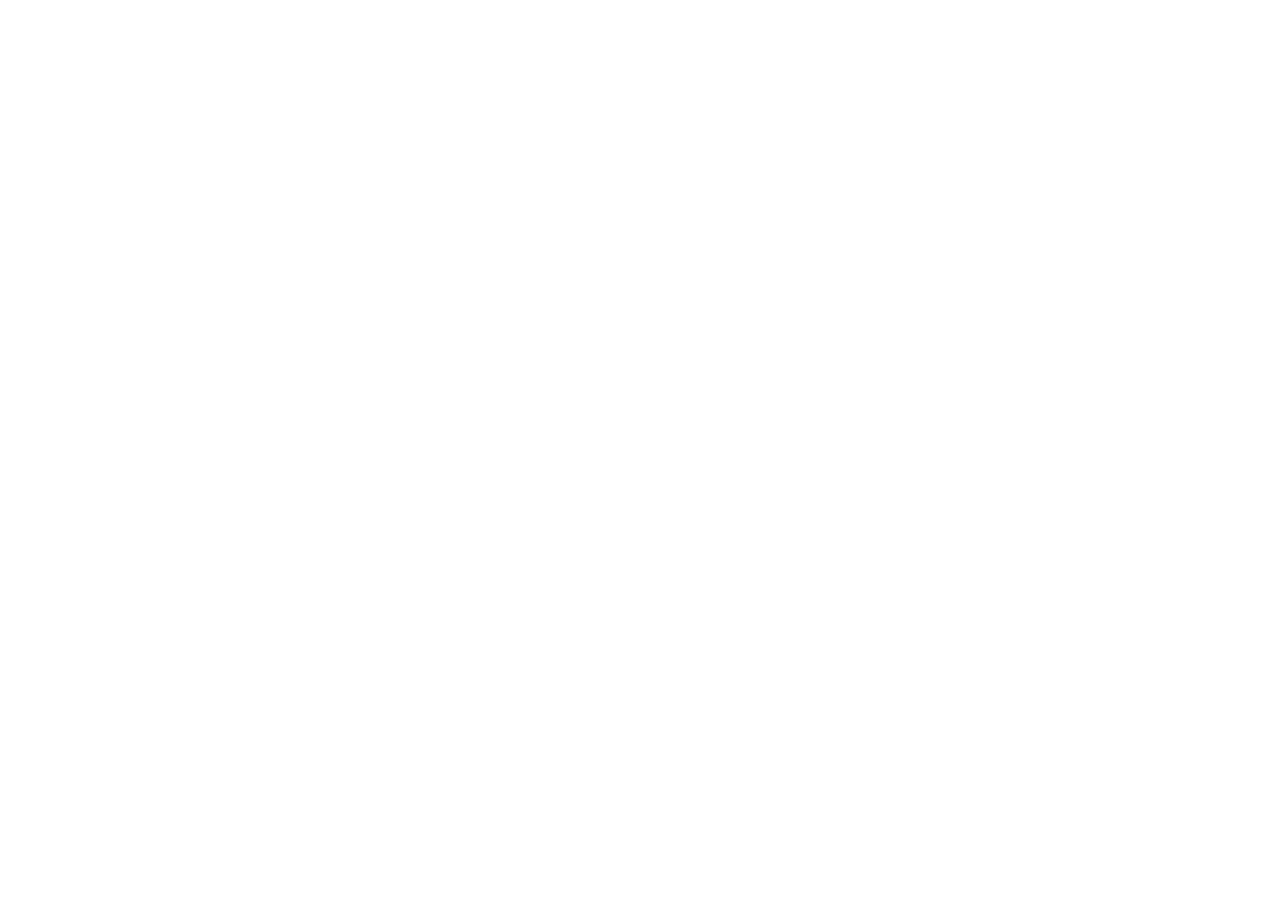
==== highScores.html @ dfb8aa97 "added a few more assets, and a second html file for the high scores page" ====
<!DOCTYPE html>
<html lang="en">

<head>
    <meta charset="UTF-8">
    <meta name="viewport" content="width=device-width, initial-scale=1.0">
    <title>High Scores</title>
    <link rel="stylesheet" href="assets/css/styles.css">

</head>

<body>

    <script src="assets/javascript/highScores.js"></script>
</body>

</html>
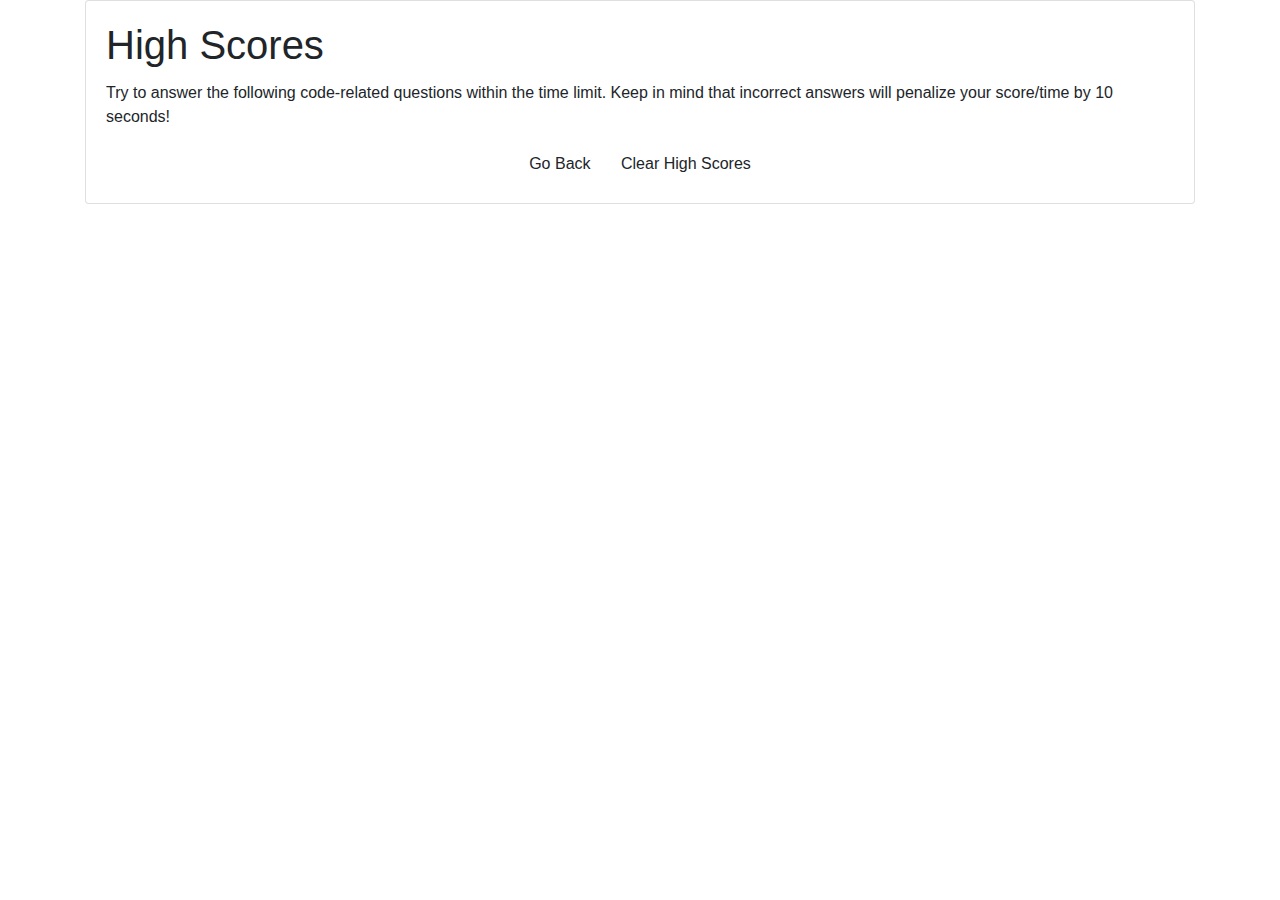
==== commit 576affa9: "added more pages and linked some things. Need to go to bed" ====
--- a/highScores.html
+++ b/highScores.html
@@ -4,12 +4,27 @@
 <head>
     <meta charset="UTF-8">
     <meta name="viewport" content="width=device-width, initial-scale=1.0">
-    <title>High Scores</title>
-    <link rel="stylesheet" href="assets/css/styles.css">
-
+    <title>Code Quiz</title>
+    <link rel="stylesheet" href="https://stackpath.bootstrapcdn.com/bootstrap/4.4.1/css/bootstrap.min.css"
+        integrity="sha384-Vkoo8x4CGsO3+Hhxv8T/Q5PaXtkKtu6ug5TOeNV6gBiFeWPGFN9MuhOf23Q9Ifjh" crossorigin="anonymous">
+    <link rel="stylesheet" href="assets/css/style.css">
 </head>
 
 <body>
+
+    <div class="container">
+        <div class="card">
+            <div class="card-body">
+                <h1 class="card-title">High Scores</h1>
+                <p class="card-text">Try to answer the following code-related questions within the time limit. Keep in
+                    mind that incorrect answers will penalize your score/time by 10 seconds!</p>
+                <div class="col text-center">
+                    <a href="quiz.html" type="submit" class="btn">Go Back</a>
+                    <a href="quiz.html" type="submit" class="btn">Clear High Scores</a>
+                </div>
+            </div>
+        </div>
+    </div>
 
     <script src="assets/javascript/highScores.js"></script>
 </body>
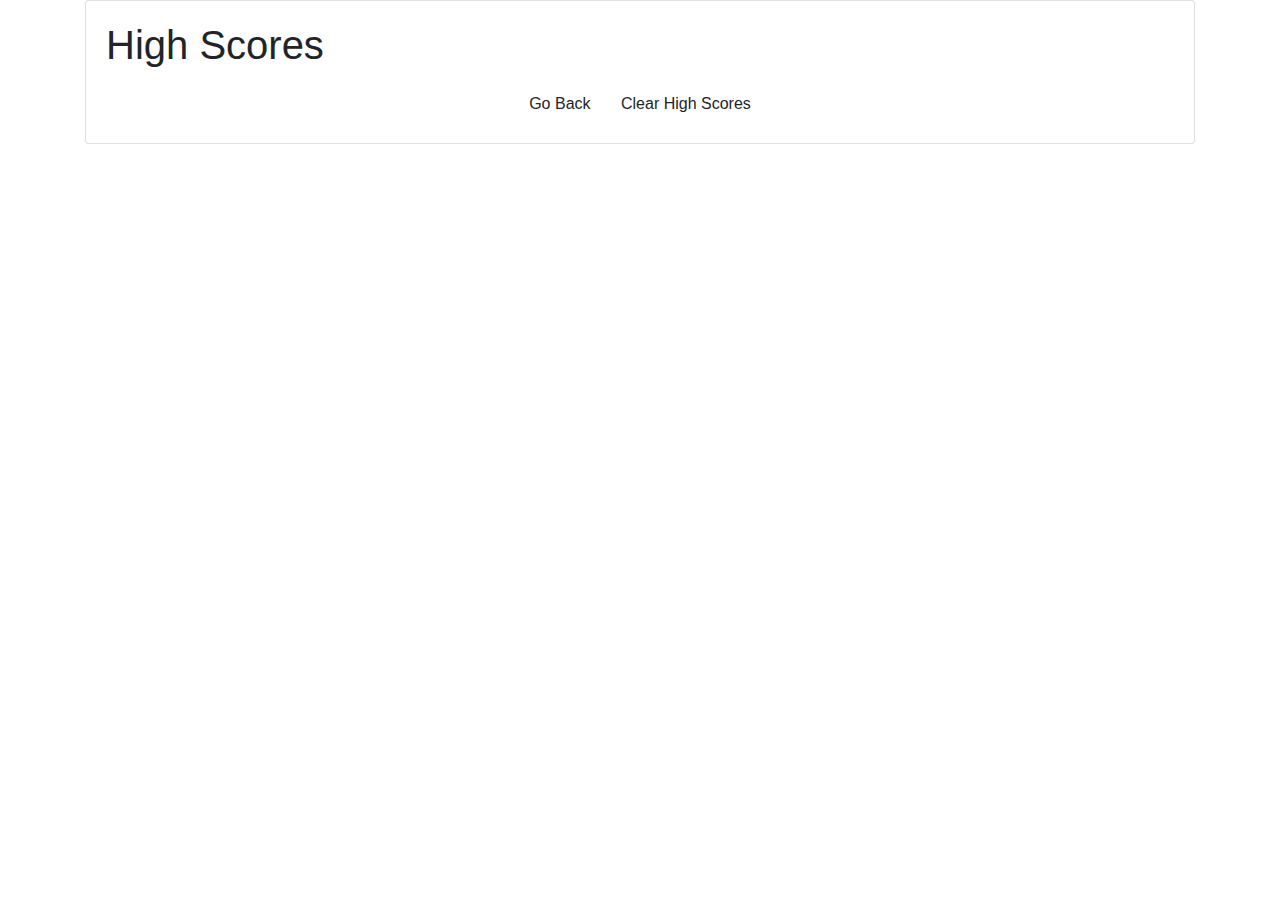
==== commit c8836c96: "Added code for creating a timer on the homepage" ====
--- a/highScores.html
+++ b/highScores.html
@@ -16,10 +16,9 @@
         <div class="card">
             <div class="card-body">
                 <h1 class="card-title">High Scores</h1>
-                <p class="card-text">Try to answer the following code-related questions within the time limit. Keep in
-                    mind that incorrect answers will penalize your score/time by 10 seconds!</p>
+                <p class="quiz"></p>
                 <div class="col text-center">
-                    <a href="quiz.html" type="submit" class="btn">Go Back</a>
+                    <a href="index.html" type="submit" class="btn">Go Back</a>
                     <a href="quiz.html" type="submit" class="btn">Clear High Scores</a>
                 </div>
             </div>
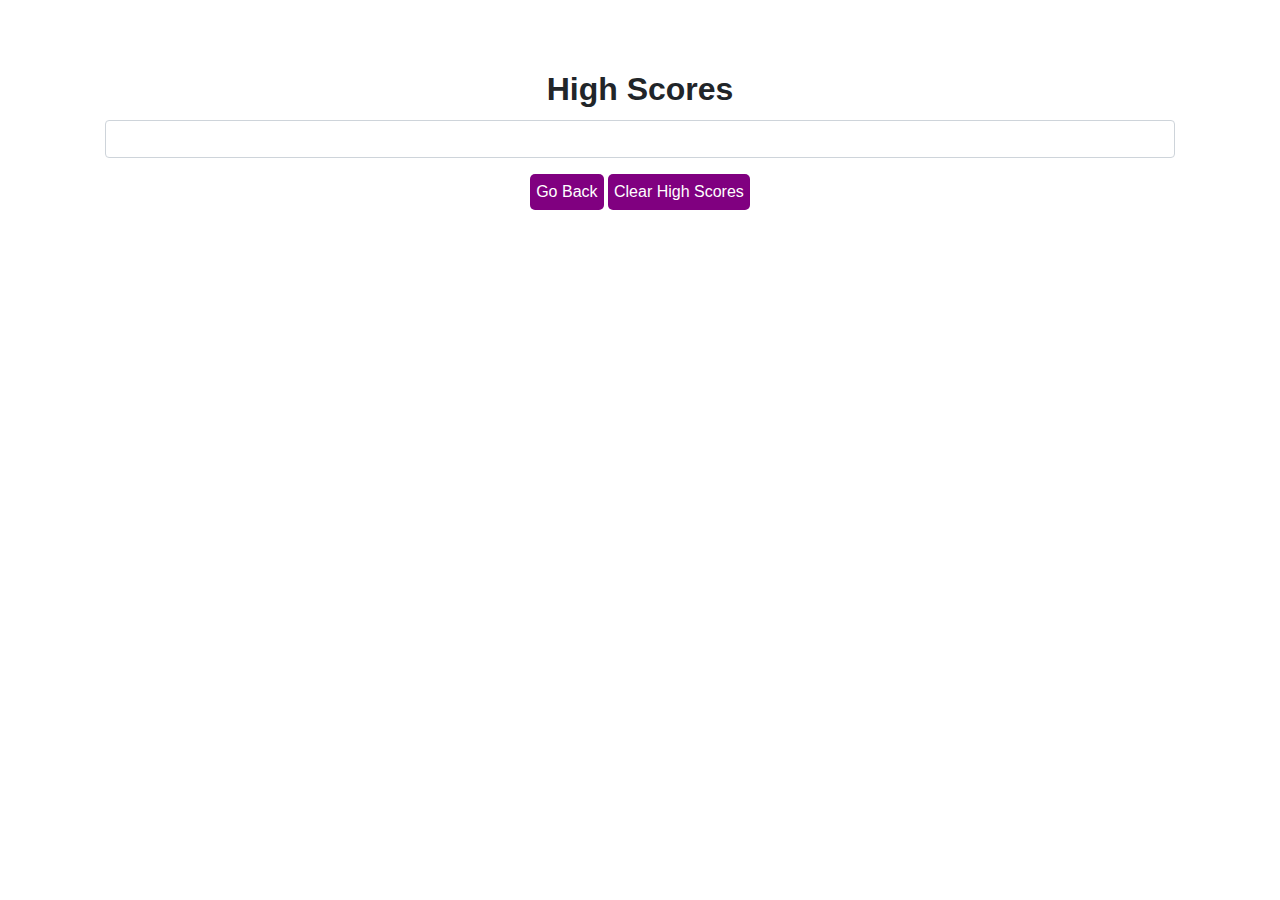
==== commit fc62f834: "created save button function to save initials to local storage.added input field to my html on the h" ====
--- a/highScores.html
+++ b/highScores.html
@@ -16,10 +16,11 @@
         <div class="card">
             <div class="card-body">
                 <h1 class="card-title">High Scores</h1>
+                <input type="text" class="form-control" id="scores">
                 <p class="quiz"></p>
                 <div class="col text-center">
                     <a href="index.html" type="submit" class="btn">Go Back</a>
-                    <a href="quiz.html" type="submit" class="btn">Clear High Scores</a>
+                    <a href="index.html" type="submit" class="btn">Clear High Scores</a>
                 </div>
             </div>
         </div>
--- a/assets/css/style.css
+++ b/assets/css/style.css
@@ -0,0 +1,47 @@
+*{
+    box-sizing: border-box;
+    font-family: Verdana, Geneva, Tahoma, sans-serif;
+    margin: 0;
+    padding: 0;
+}
+
+.nav-link {
+    color: purple;
+}
+
+.nav-item {
+    margin-top: 20px;;
+}
+
+.card {
+    border: none;
+    margin-top: 50px;
+}
+
+h1 {
+    font-size: xx-large;
+    font-weight: bold;
+    text-align: center;
+}
+
+.card-text {
+    text-align: center;
+}
+
+.btn {
+   
+    background-color: purple;
+    color:white;
+    padding: 5px;
+    border-radius: 5px;
+    font-size: medium;
+}
+
+#start {
+    color: white;
+}
+
+.hide {
+    display: none;
+}
+
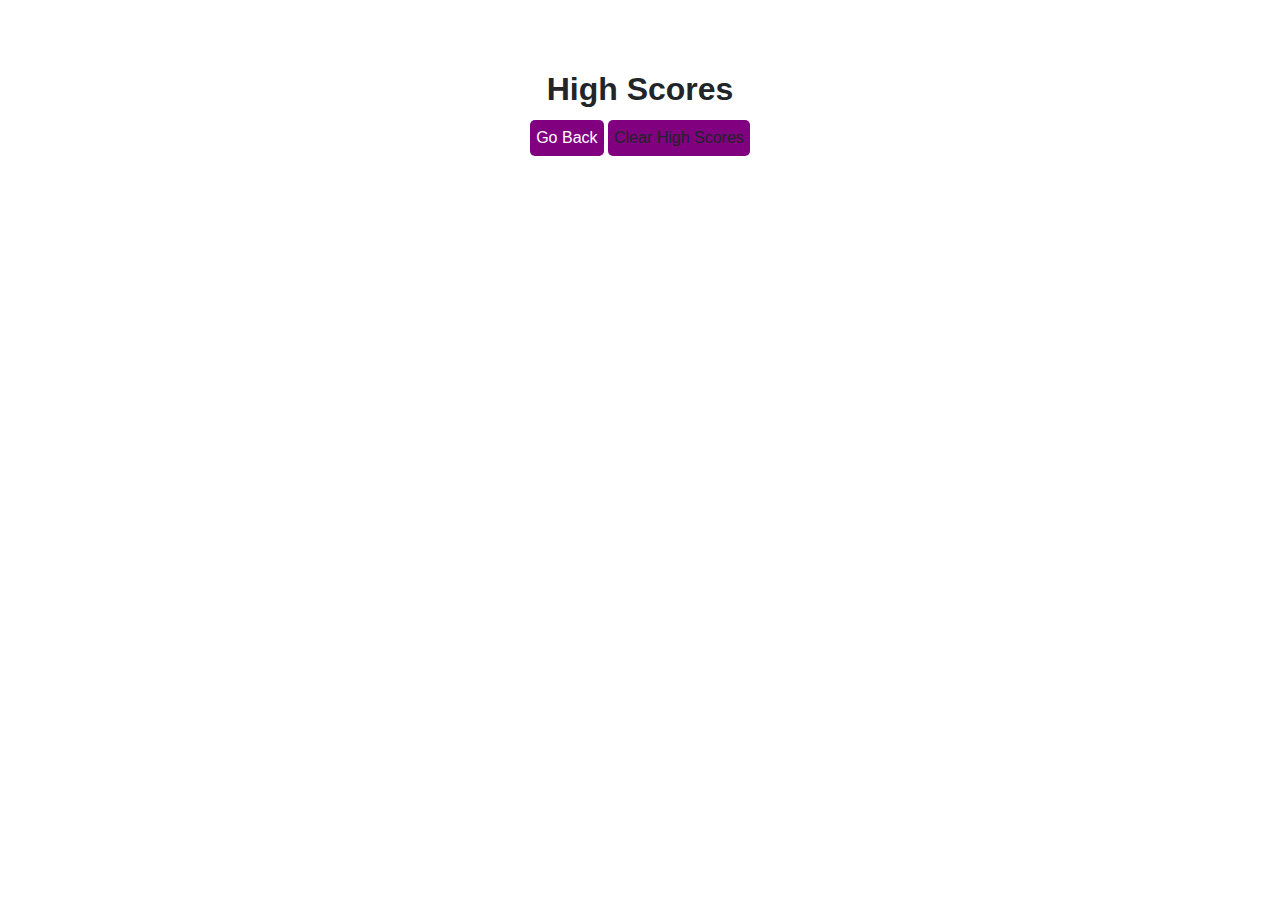
==== commit be1462cb: "Created highScores js file, and pushed local sorage to the highscores html" ====
--- a/highScores.html
+++ b/highScores.html
@@ -16,17 +16,18 @@
         <div class="card">
             <div class="card-body">
                 <h1 class="card-title">High Scores</h1>
-                <input type="text" class="form-control" id="scores">
-                <p class="quiz"></p>
                 <div class="col text-center">
                     <a href="index.html" type="submit" class="btn">Go Back</a>
-                    <a href="index.html" type="submit" class="btn">Clear High Scores</a>
+                    <a type="button" class="btn" id="clear">Clear High Scores</a>
                 </div>
+                <ol id="highScores"></ol>
             </div>
         </div>
     </div>
+    <script src="https://code.jquery.com/jquery-3.5.0.min.js"
+        integrity="sha256-xNzN2a4ltkB44Mc/Jz3pT4iU1cmeR0FkXs4pru/JxaQ=" crossorigin="anonymous"></script>
+    <script src="assets/javascript/highScores.js"></script>
 
-    <script src="assets/javascript/highScores.js"></script>
 </body>
 
 </html>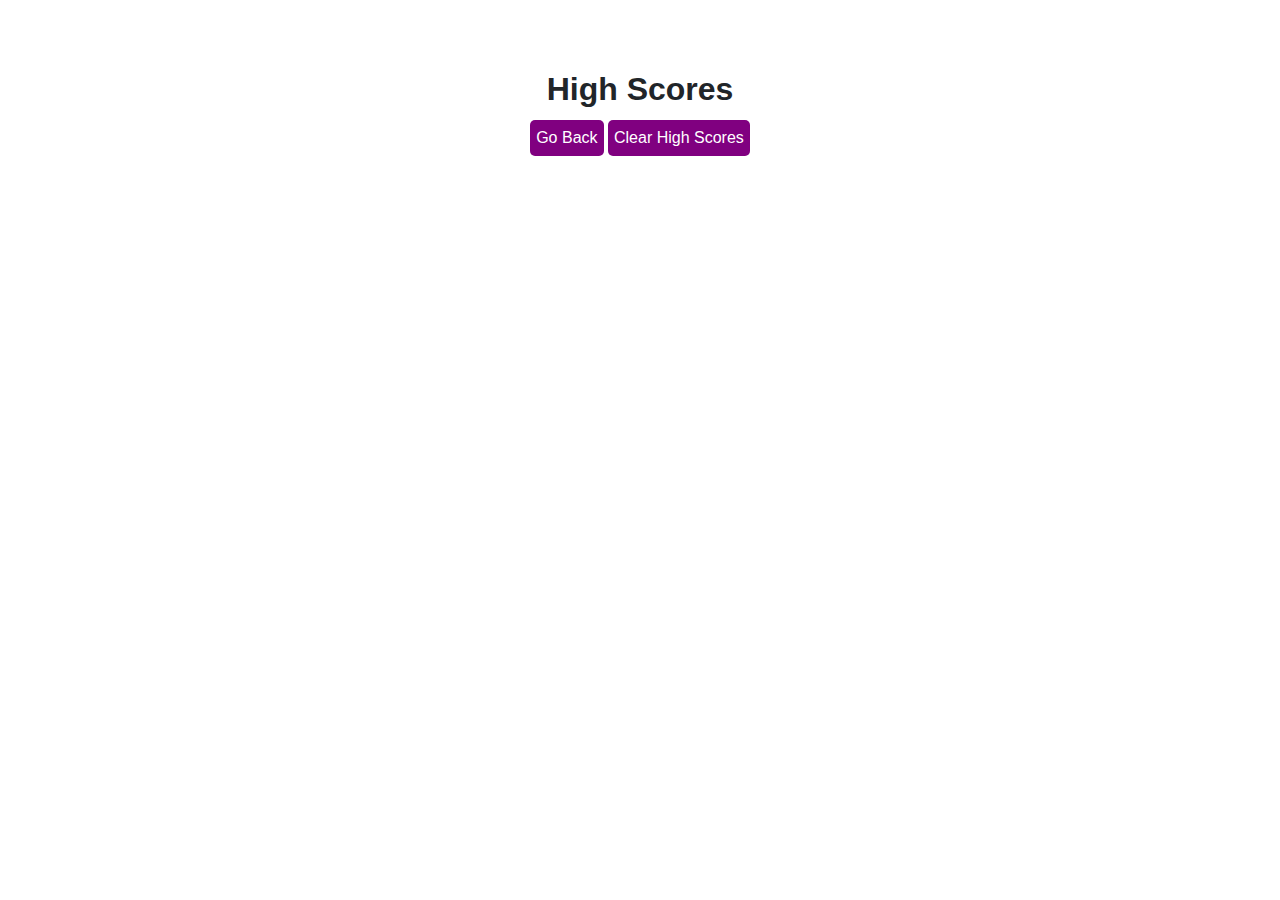
==== commit 466fc445: "edited css to make highScores page look better, and adjusted a few ids on html to create css on them" ====
--- a/highScores.html
+++ b/highScores.html
@@ -7,7 +7,7 @@
     <title>Code Quiz</title>
     <link rel="stylesheet" href="https://stackpath.bootstrapcdn.com/bootstrap/4.4.1/css/bootstrap.min.css"
         integrity="sha384-Vkoo8x4CGsO3+Hhxv8T/Q5PaXtkKtu6ug5TOeNV6gBiFeWPGFN9MuhOf23Q9Ifjh" crossorigin="anonymous">
-    <link rel="stylesheet" href="assets/css/style.css">
+    <link rel="stylesheet" href="assets/css/highScores.css">
 </head>
 
 <body>
@@ -17,7 +17,7 @@
             <div class="card-body">
                 <h1 class="card-title">High Scores</h1>
                 <div class="col text-center">
-                    <a href="index.html" type="submit" class="btn">Go Back</a>
+                    <a href="index.html" type="submit" class="btn" id="back">Go Back</a>
                     <a type="button" class="btn" id="clear">Clear High Scores</a>
                 </div>
                 <ol id="highScores"></ol>
--- a/assets/css/highScores.css
+++ b/assets/css/highScores.css
@@ -0,0 +1,56 @@
+*{
+    box-sizing: border-box;
+    font-family: Verdana, Geneva, Tahoma, sans-serif;
+    margin: 0;
+    padding: 0;
+}
+
+
+.card {
+    border: none;
+    margin-top: 50px;
+}
+
+h1 {
+    text-align: center;
+    font-size: xx-large;
+    font-weight: bold;
+
+}
+
+ol#highScores {
+    margin-left: 46%;
+    margin-top: 10px;;
+}
+
+li::marker {
+    text-align: center;
+}
+
+.btn {
+    background-color: purple;
+    color:white;
+    padding: 5px;
+    border-radius: 5px;
+    font-size: medium;
+}
+
+#clear.btn {
+    color:white;
+}
+
+#clear.btn:hover {
+    background-color:plum;
+}
+
+#back.btn {
+    color:white;
+}
+
+#back.btn:hover {
+    background-color:plum;
+}
+
+a:hover {
+    color: plum;
+}